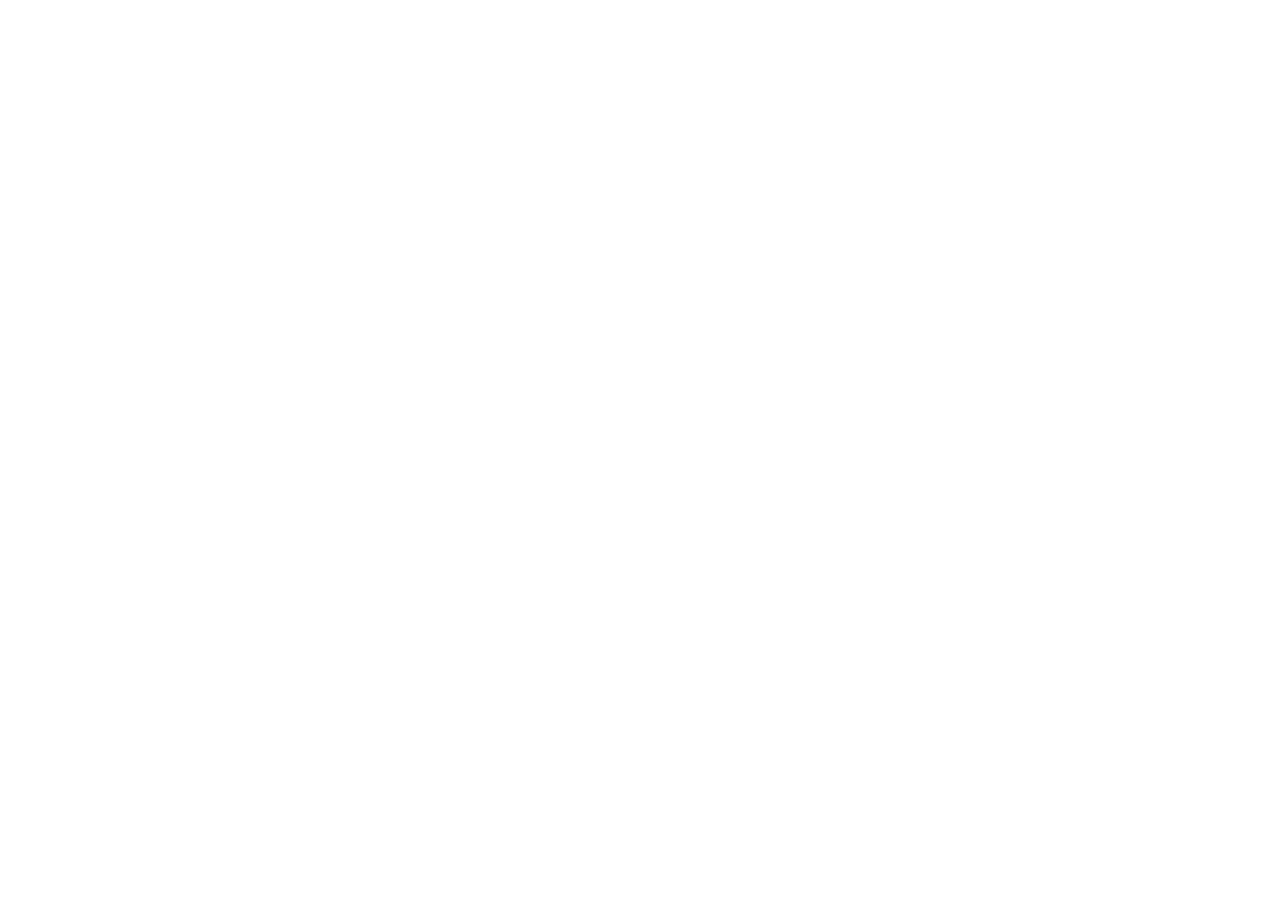
==== index.html @ ad9bf526 "Update index.html" ====
<!doctype html>
<html lang="en">
  <head>
    <meta charset="utf-8">
    <meta name="viewport" content="width=device-width, initial-scale=1, shrink-to-fit=no">
    <title>Elements in HTML</title>
    <!-- Embed elements Elements via Web Component -->
    <script src="https://unpkg.com/@stoplight/elements@beta/web-components.min.js"></script>
    <link rel="stylesheet" href="https://unpkg.com/@stoplight/elements@beta/styles.min.css">
  </head>
  <body>

    <elements-api
      apiDescriptionUrl="https://crypt0inf0.github.io/api/openapi.yaml"
      router="hash"
      layout="sidebar"
    />

  </body>
</html>
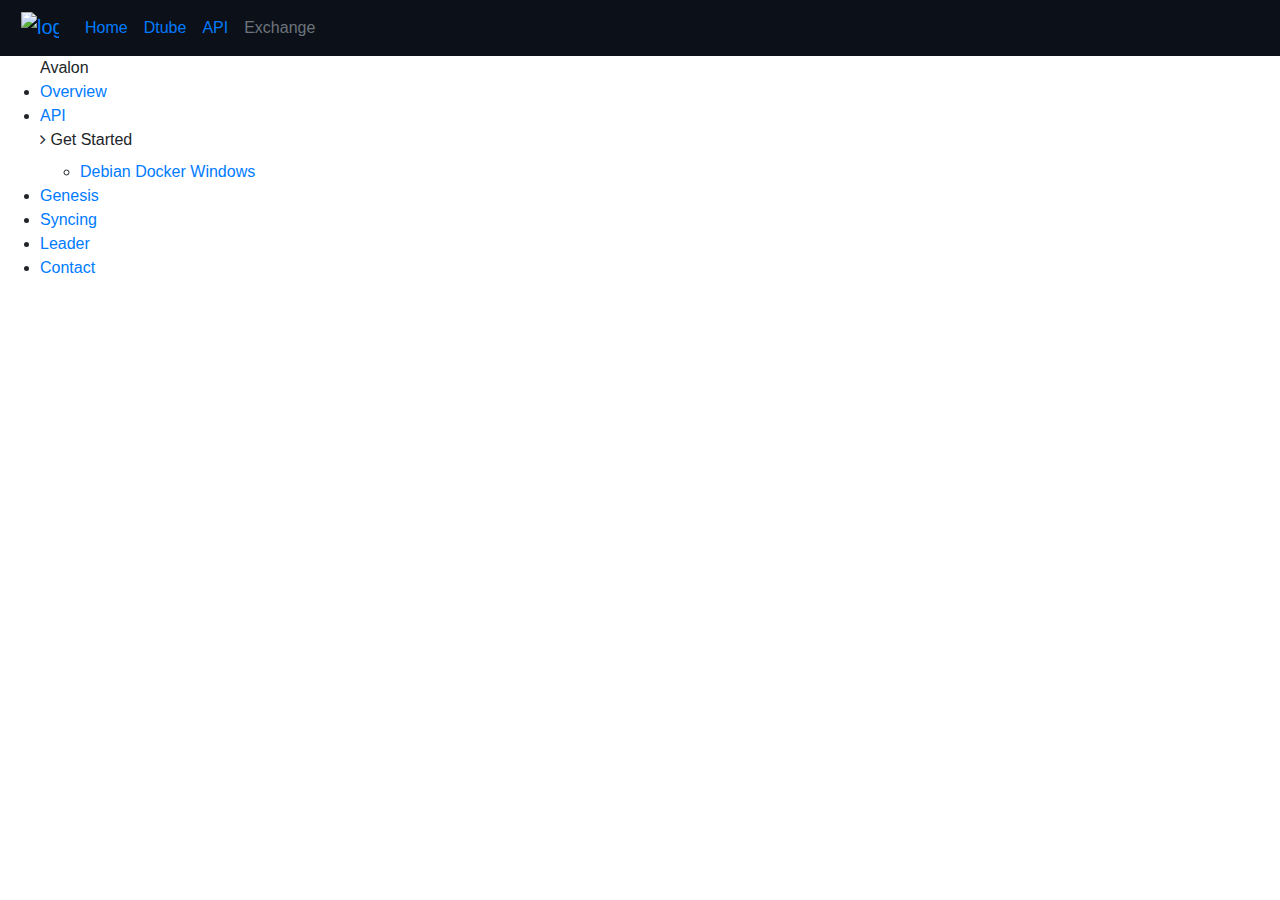
==== commit 9ae3e7b6: "restructure" ====
--- a/index.html
+++ b/index.html
@@ -2,19 +2,214 @@
 <html lang="en">
   <head>
     <meta charset="utf-8">
-    <meta name="viewport" content="width=device-width, initial-scale=1, shrink-to-fit=no">
-    <title>Elements in HTML</title>
-    <!-- Embed elements Elements via Web Component -->
-    <script src="https://unpkg.com/@stoplight/elements@beta/web-components.min.js"></script>
-    <link rel="stylesheet" href="https://unpkg.com/@stoplight/elements@beta/styles.min.css">
+    <!-- <meta name="viewport" content="width=device-width, initial-scale=1, shrink-to-fit=no"> -->
+    <meta name="description" content="">
+    <meta name="author" content="">    
+    <script type="module" src="https://cdn.jsdelivr.net/gh/zerodevx/zero-md@2/dist/zero-md.min.js"></script>
+    <script src="https://ajax.googleapis.com/ajax/libs/jquery/3.5.1/jquery.min.js"></script>
+    <link rel="stylesheet" href="https://cdn.jsdelivr.net/npm/bootstrap@4.6.0/dist/css/bootstrap.min.css">
+    <link rel="stylesheet" href="//netdna.bootstrapcdn.com/font-awesome/4.3.0/css/font-awesome.min.css">
+    <link rel="stylesheet" type="text/css" href="css/styles.css" />
+    <title>Avalon Documentation</title>
   </head>
   <body>
-
-    <elements-api
-      apiDescriptionUrl="https://crypt0inf0.github.io/api/openapi.yaml"
-      router="hash"
-      layout="sidebar"
-    />
-
+    <div id="header">
+        <!-- Header Vertical Navigation -->
+        <div class="nav-header">
+          <nav class="navbar navbar-expand" style="background-color: hsl(218deg 32% 7%);">
+              <a href="index.html" class="navbar-brand" style="padding-bottom: 5px; padding-left: 5px; bottom: -30px; padding-right: 10px; padding-top: 2px; width: 45px;">
+              <img border="0" alt="logo" src="images/logo.png" width="30" height="30"></a>
+              <button type="button" class="navbar-toggler" data-toggle="collapse" data-target="#navbarCollapse">
+                  <span class="navbar-toggler-icon"></span>
+              </button>
+
+              <div class="collapse navbar-collapse" id="navbarCollapse">
+                  <div class="navbar-nav">
+                  <a href="index.html" class="nav-item nav-link">Home</a>
+                  <a href="https://d.tube" target="_blank" class="nav-item nav-link">Dtube</a>
+                  <a href="api.html" class="nav-item nav-link">API</a>
+                  <a href="#" target="_blank" class="nav-item nav-link disabled" tabindex="-1">Exchange</a>
+              </div>
+          </nav>
+      </div>
+    </div>
+
+    <!-- Page Main Section -->
+    <div id="page">
+      <!-- Sidebar Navigation -->
+      <div id="Navigation">
+        <div id="nav_link">
+          <ul id="MenuBar" class="MenuBarVertical">
+            <div class="sidebar-title">Avalon</div>
+            <li><a class="active_link" href="#overview">Overview</a></li>
+            <li><a href="api.html" id="toggle">API</a></li>
+            <input id="dropdown" type="checkbox" hidden />
+              <label for="dropdown">
+                  <span class="fa fa-angle-right"></span> Get Started 
+              </label>
+                <ul class="dropdown-list">
+                  <li>
+                      <a class="Submenu" href="#debian">Debian</a>
+                      <a class="Submenu" href="#docker">Docker</a>
+                      <a class="Submenu" href="#windows">Windows</a>
+                  </li>
+                </ul>
+              <li><a href="#genesis">Genesis</a></li>
+              <li><a href="#syncing">Syncing</a></li>
+              <li><a href="#leader">Leader</a></li>
+              <li><a href="#contact">Contact</a></li>
+          </ul>
+        </div>
+        <!--End of nav_link-->
+      </div>
+
+      <!-- Right side content -->
+      <div id="right-content">
+        <section id="overview">
+          <zero-md src="docs/README.md"></zero-md>
+        </section>
+        <section id="debian">
+          <zero-md src="docs/install/debian.md"></zero-md>
+        </section>
+
+        <section id="docker">
+          <zero-md src="docs/install/docker.md"></zero-md>
+        </section>
+
+        <section id="windows">
+          <zero-md src="docs/install/windows.md"></zero-md>
+        </section>
+
+        <section id="genesis">
+          <zero-md src="docs/faq/genesis.md"></zero-md>
+        </section>
+
+        <section id="syncing">
+          <zero-md src="docs/faq/syncing.md"></zero-md>
+        </section>
+
+        <section id="leader">
+          <zero-md src="docs/faq/leader.md"></zero-md>
+        </section>
+
+        <section id="contact">
+          <zero-md src="docs/contact-us.md"></zero-md>
+        </section>
+        
+        <!-- FAQ Section -->  
+        <section id="glossary">
+          <zero-md src="docs/faq/glossary.md"></zero-md>
+        </section>
+
+        <section id="how-does-dtube-work">
+          <zero-md src="docs/faq/how-does-dtube-work.md"></zero-md>
+        </section>
+
+        <section id="how-do-i-use-dtube">
+          <zero-md src="docs/faq/how-do-i-use-dtube.md"></zero-md>
+        </section>
+
+        <section id="how-does-token-economy-works">
+          <zero-md src="docs/faq/how-does-token-economy-works.md"></zero-md>
+        </section>
+
+        <section id="where-does-the-money-come-from">
+          <zero-md src="docs/faq/where-does-the-money-come-from.md"></zero-md>
+        </section>
+
+        <section id="why-is-dtube-uncensorable">
+          <zero-md src="docs/faq/why-is-dtube-uncensorable.md"></zero-md>
+        </section>
+
+        <section id="does-dtube-take-beneficiary-rewards">
+          <zero-md src="docs/faq/does-dtube-take-beneficiary-rewards.md"></zero-md>
+        </section>
+
+        <section id="how-do-videos-get-ranked">
+          <zero-md src="docs/faq/how-do-videos-get-ranked.md"></zero-md>
+        </section>
+
+        <section id="can-i-change-my-account-name">
+          <zero-md src="docs/faq/can-i-change-my-account-name.md"></zero-md>
+        </section>
+
+        <section id="can-i-publish-nsfw-content">
+          <zero-md src="docs/faq/can-i-publish-nsfw-content.md"></zero-md>
+        </section>
+
+        <section id="i-lost-my-key-what-can-i-do">
+          <zero-md src="docs/faq/i-lost-my-key-what-can-i-do.md"></zero-md>
+        </section>
+
+        <section id="how-can-i-create-lesser-authority-keys">
+          <zero-md src="docs/faq/how-can-i-create-lesser-authority-keys.md"></zero-md>
+        </section>
+
+        <section id="how-can-i-add-cover-image-and-avatar">
+          <zero-md src="docs/faq/how-can-i-add-cover-image-and-avatar.md"></zero-md>
+        </section>
+
+        <section id="giving-feedback">
+          <zero-md src="docs/faq/giving-feedback.md"></zero-md>
+        </section>
+
+        <section id="leaders">
+          <zero-md src="docs/leaders.md"></zero-md>
+        </section>
+
+        <section id="how-can-i-embed-a-dtube-video-on-my-own-website">
+          <zero-md src="docs/faq/how-can-i-embed-a-dtube-video-on-my-own-website.md"></zero-md>
+        </section>
+
+        <section id="how-does-token-burning-mechanism-work-on-dtube">
+          <zero-md src="docs/faq/how-does-token-burning-mechanism-work-on-dtube.md"></zero-md>
+        </section>
+
+        <section id="uniswap">
+          <zero-md src="docs/faq/uniswap.md"></zero-md>
+        </section>
+        <!-- FAQ end -->
+      </div>
+    </div>
+    
+    <!-- Hide div content -->
+    <!-- Stoplight Web Component -->
+    <!-- <div id="api" style="display:none;">
+      <object class="external_url" type="text/html" data="api.html">
+      </object>
+    </div> -->
+
+  <!-- Toggle between div content -->
+  <!-- <script>
+    $(function() {
+    $("#toggle").click(function() {
+    var div1 = $("#page");
+    if (div1.is(":hidden")) {
+      div1.show();
+      $("#api").hide();
+    } else {
+      div1.hide();
+      $("#api").show();
+    }
+    return false;
+    });
+    });
+  </script> -->
+  
+  <script>
+    location.hash = "overview";
+  </script>
+
+  <script>
+    var a = document.getElementById('nav_link').getElementsByClassName('active_link');
+
+    $('#nav_link').on('click', 'a', function() {
+    if (a[0]) a[0].className = '';
+    this.className = 'active_link';
+    });
+
+    function showonlyone() {}
+  </script>
+   
   </body>
-</html>
+</html>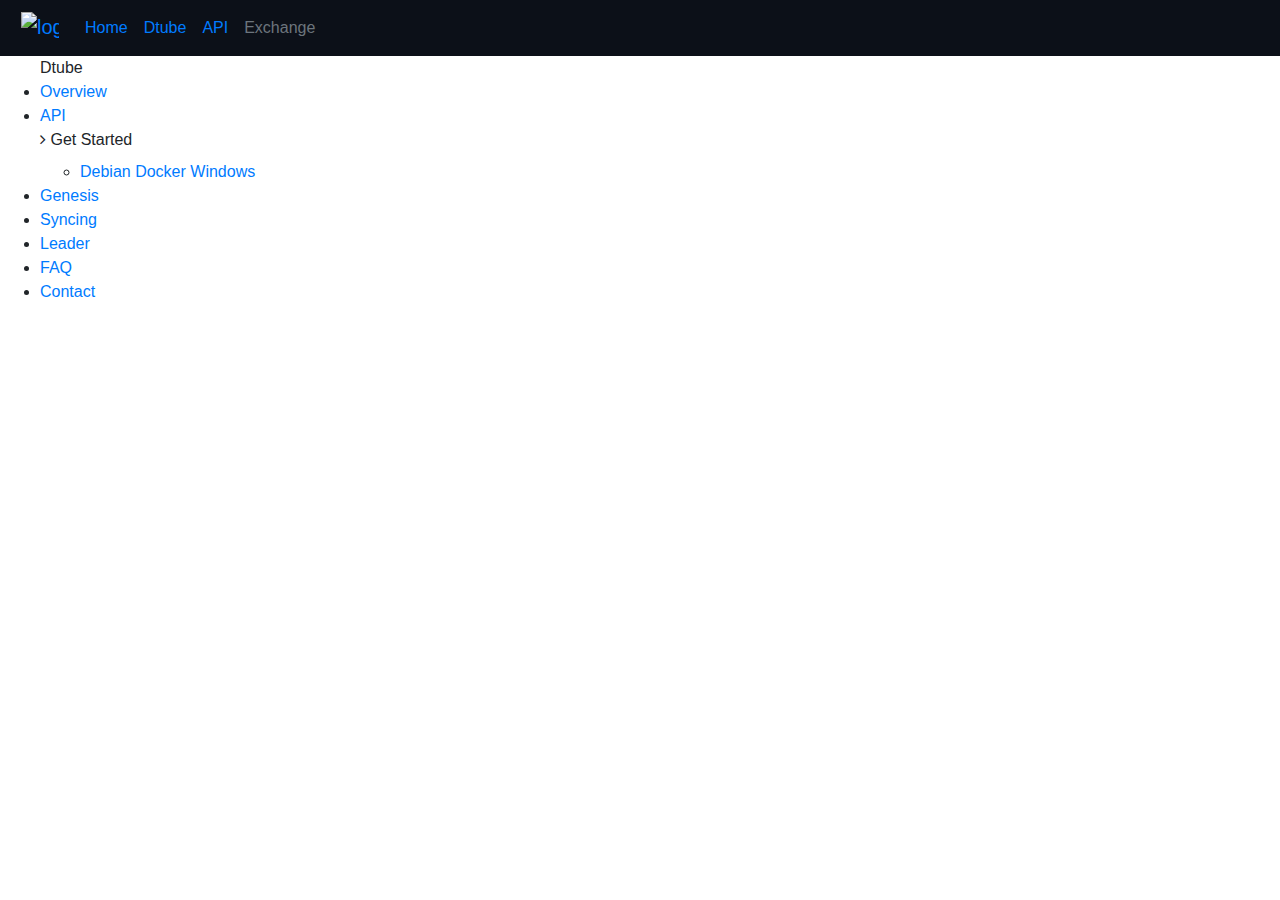
==== commit 7fb03e41: "viewer count faq" ====
--- a/index.html
+++ b/index.html
@@ -40,7 +40,7 @@
       <div id="Navigation">
         <div id="nav_link">
           <ul id="MenuBar" class="MenuBarVertical">
-            <div class="sidebar-title">Avalon</div>
+            <div class="sidebar-title">Dtube</div>
             <li><a class="active_link" href="#overview">Overview</a></li>
             <li><a href="api.html" id="toggle">API</a></li>
             <input id="dropdown" type="checkbox" hidden />
@@ -57,6 +57,7 @@
               <li><a href="#genesis">Genesis</a></li>
               <li><a href="#syncing">Syncing</a></li>
               <li><a href="#leader">Leader</a></li>
+              <li><a href="#faq">FAQ</a></li>
               <li><a href="#contact">Contact</a></li>
           </ul>
         </div>
@@ -92,6 +93,10 @@
           <zero-md src="docs/faq/leader.md"></zero-md>
         </section>
 
+        <section id="faq">
+          <zero-md src="docs/faq/README.md"></zero-md>
+        </section>
+
         <section id="contact">
           <zero-md src="docs/contact-us.md"></zero-md>
         </section>
@@ -107,6 +112,10 @@
 
         <section id="how-do-i-use-dtube">
           <zero-md src="docs/faq/how-do-i-use-dtube.md"></zero-md>
+        </section>
+
+        <section id="viewer-count">
+          <zero-md src="docs/faq/viewer-count.md"></zero-md>
         </section>
 
         <section id="how-does-token-economy-works">
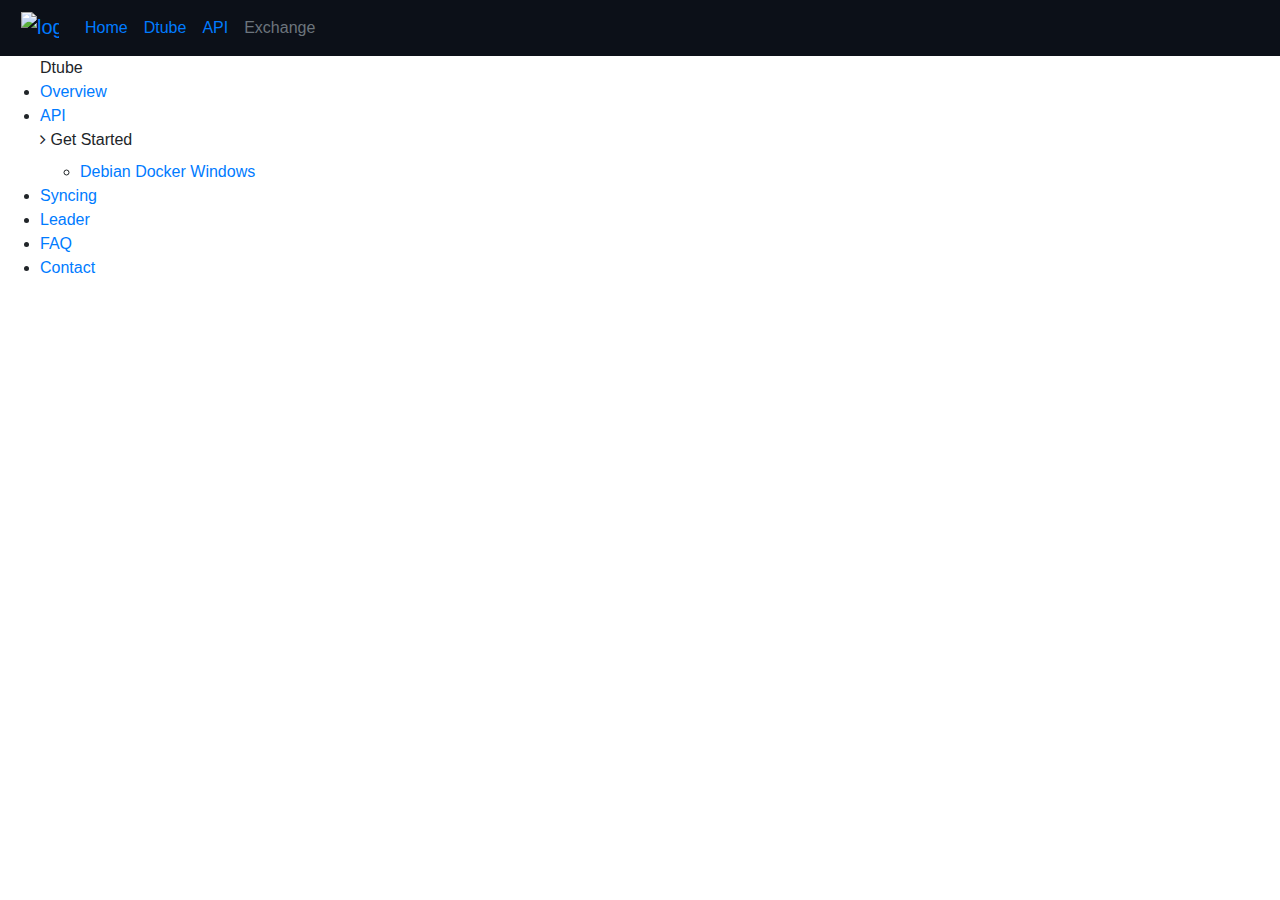
==== commit b5a87ef5: "genesis section removed" ====
--- a/index.html
+++ b/index.html
@@ -54,7 +54,6 @@
                       <a class="Submenu" href="#windows">Windows</a>
                   </li>
                 </ul>
-              <li><a href="#genesis">Genesis</a></li>
               <li><a href="#syncing">Syncing</a></li>
               <li><a href="#leader">Leader</a></li>
               <li><a href="#faq">FAQ</a></li>
@@ -81,10 +80,6 @@
           <zero-md src="docs/install/windows.md"></zero-md>
         </section>
 
-        <section id="genesis">
-          <zero-md src="docs/faq/genesis.md"></zero-md>
-        </section>
-
         <section id="syncing">
           <zero-md src="docs/faq/syncing.md"></zero-md>
         </section>
@@ -114,8 +109,8 @@
           <zero-md src="docs/faq/how-do-i-use-dtube.md"></zero-md>
         </section>
 
-        <section id="viewer-count">
-          <zero-md src="docs/faq/viewer-count.md"></zero-md>
+        <section id="why-there-is-no-viewer-count">
+          <zero-md src="docs/faq/why-there-is-no-viewer-count.md"></zero-md>
         </section>
 
         <section id="how-does-token-economy-works">
